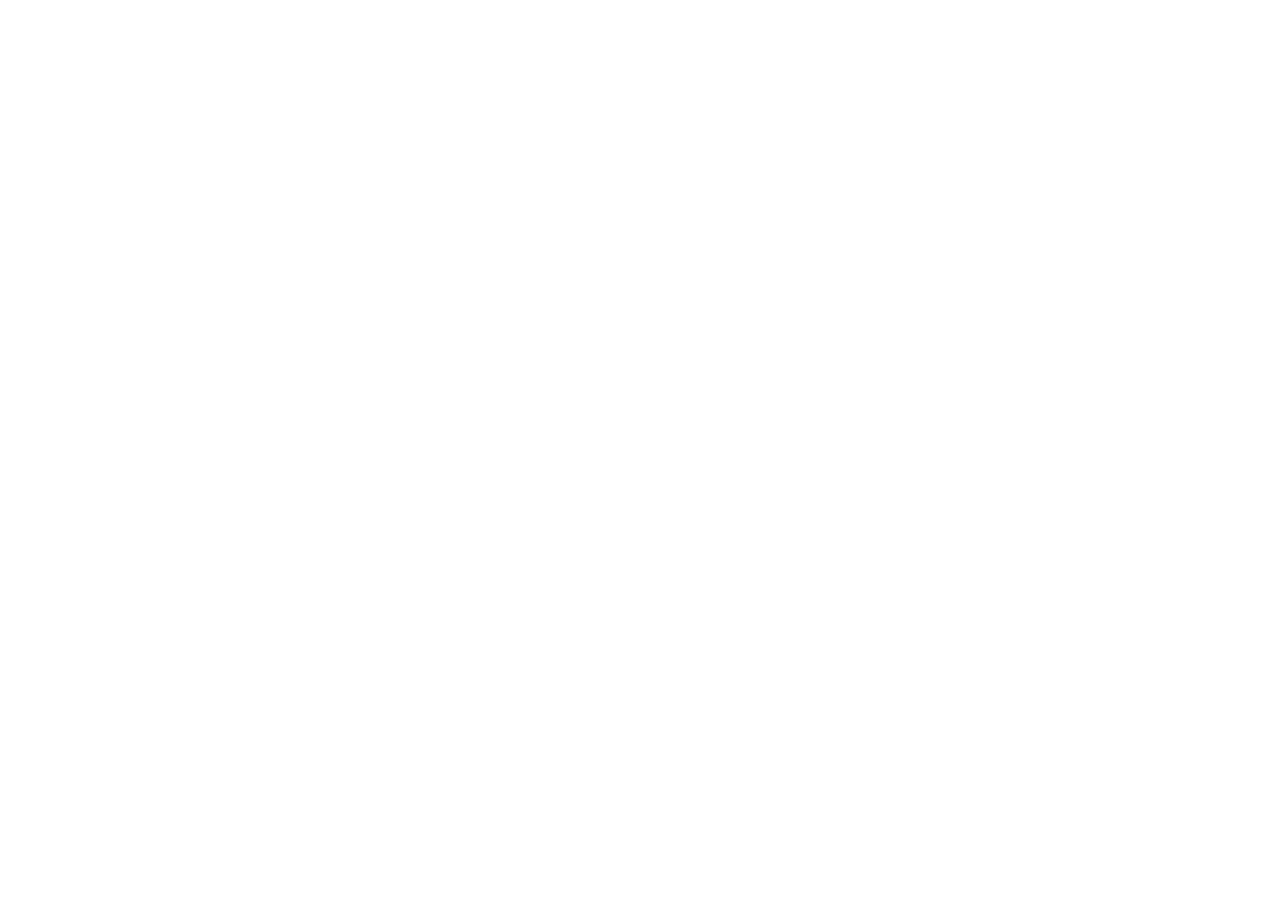
==== index.html @ 79c65ac8 "Landing Page" ====
<!DOCTYPE html>
<html lang="en">
<head>
    <meta charset="UTF-8">
    <meta name="viewport" content="width=device-width, initial-scale=1.0">
    <meta http-equiv="X-UA-Compatible" content="ie=edge">
    <title>Document</title>
</head>
<body>
    
</body>
</html>
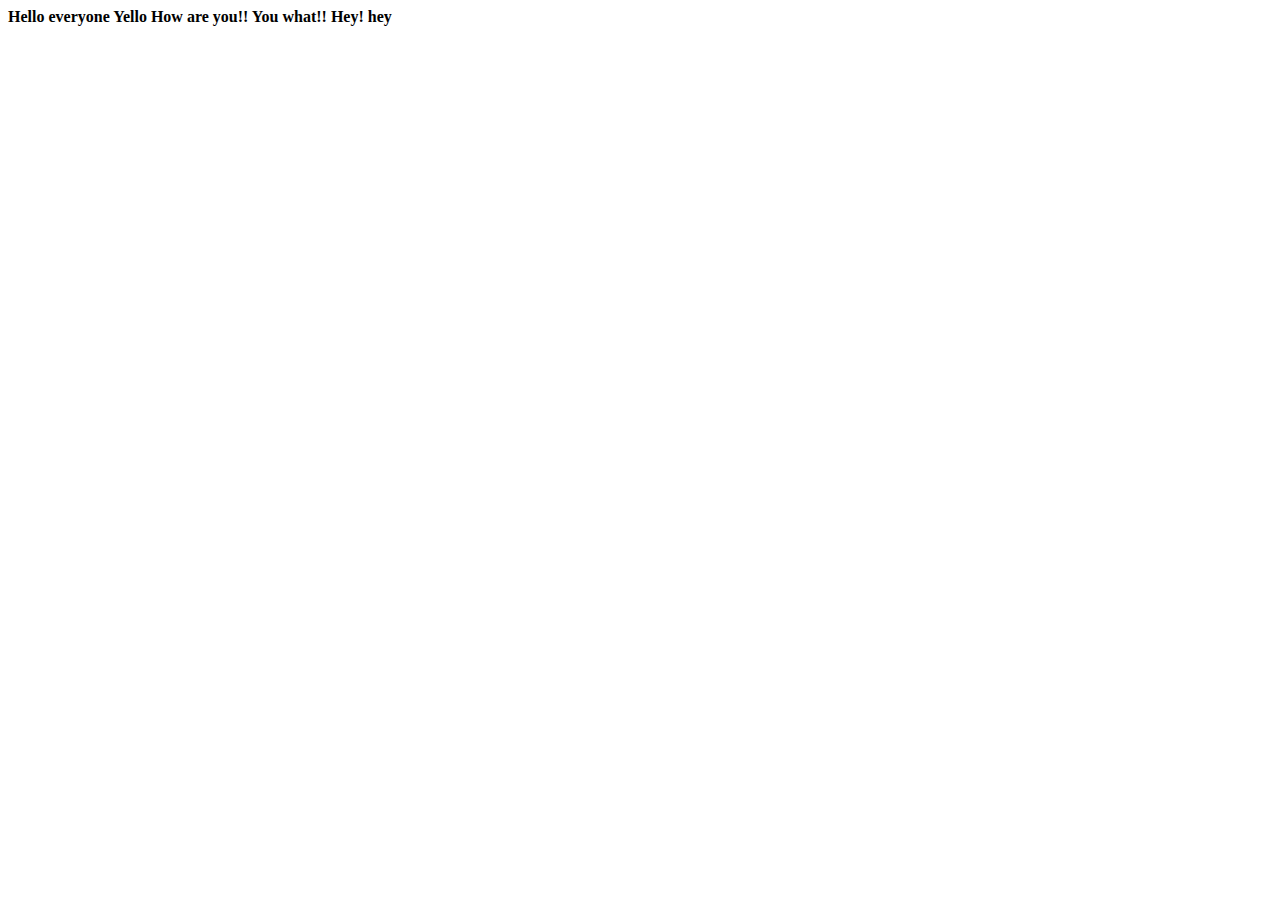
==== commit 5b44ff31: "update" ====
--- a/index.html
+++ b/index.html
@@ -7,6 +7,6 @@
     <title>Document</title>
 </head>
 <body>
-    
+    <b>Hello everyone Yello How are you!!  You what!! Hey! hey</b>
 </body>
 </html>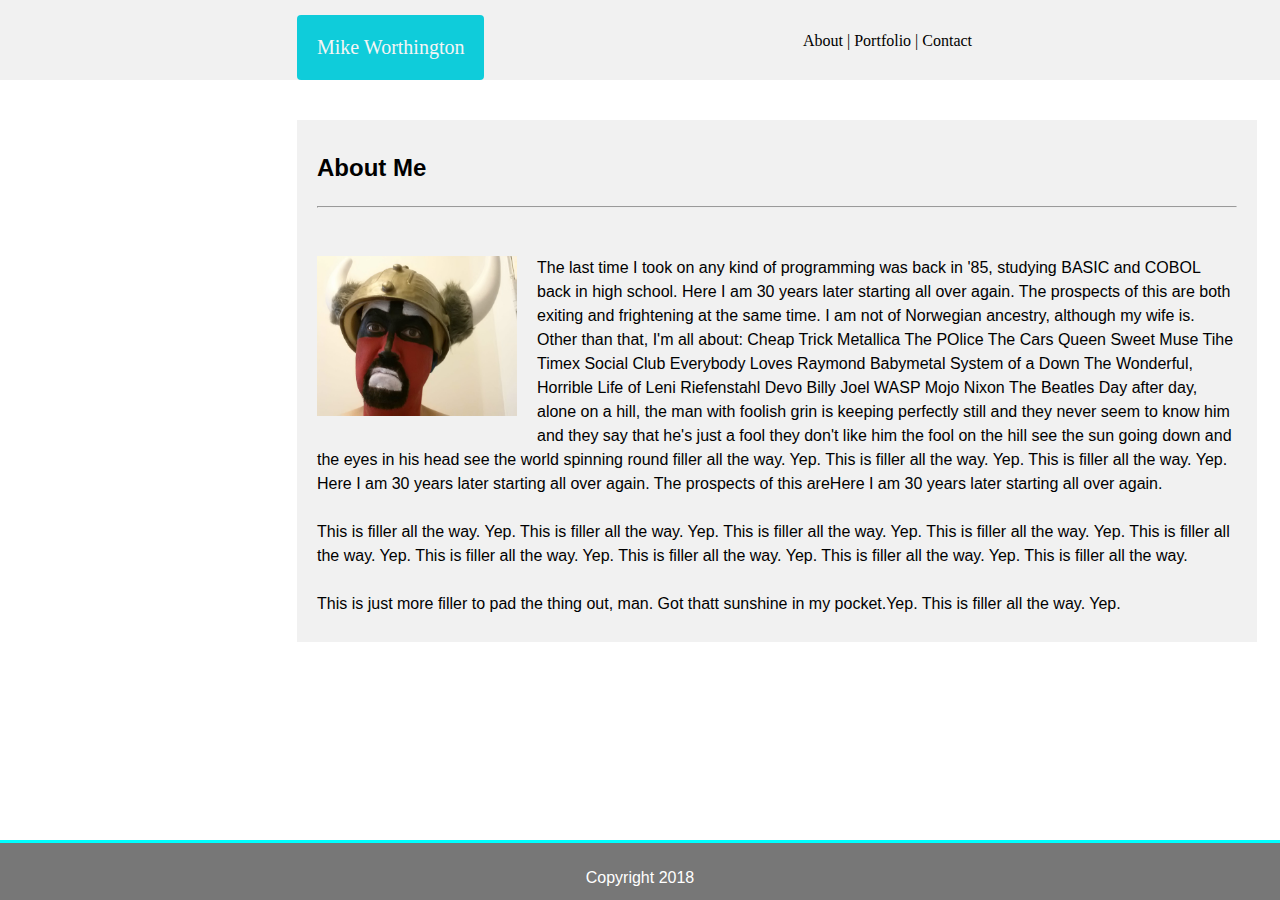
==== commit f88b3744: "Homework one done" ====
--- a/index.html
+++ b/index.html
@@ -1,12 +1,90 @@
+<!-- Relative Paths Assignment 2 -->
 <!DOCTYPE html>
-<html lang="en">
+<html lang="en-us">
+
 <head>
-    <meta charset="UTF-8">
-    <meta name="viewport" content="width=device-width, initial-scale=1.0">
-    <meta http-equiv="X-UA-Compatible" content="ie=edge">
-    <title>Document</title>
+  <meta charset="UTF-8">
+  <title>Relative Paths Assignment 2</title>
+
+  <link rel="stylesheet" href="assets/css/style.css">
 </head>
+
+
+<header>
+
+  <section class="header">
+
+    <!-- <div class="containerheader">
+    </div> -->
+
+
+    <div>
+      <p id="logo">Mike Worthington</p>
+
+        <div class="header-right">
+
+          <nav>
+
+            <div>
+              <!-- <div class="firstpad"> -->
+              <a href="index.html" target="_top">About</a> |
+
+              <a href="portfolio.html" target="_top">Portfolio</a> |
+
+              <a href="contact.html" target="_top">Contact</a>
+            </div>
+
+          </nav>
+        </div>
+    </div>
+  </section>
+
+</header>
+
 <body>
-    <b>Hello everyone Yello How are you!!  You what!! Hey! hey</b>
+
+  <div class="container">
+
+
+
+    <h2>About Me</h2>
+    <hr><br>
+
+    <div>
+      <img id="bio-image" src="assets\images\Viking.jpg" alt="Your Name">
+
+      <p>The last time I took on any kind of programming was back in '85, studying BASIC and COBOL back in high
+        school.
+        Here I am 30 years later starting all over again. The prospects of this are both exiting and frightening at
+        the
+        same time. I am not of Norwegian ancestry, although my wife is. Other than that, I'm all about: Cheap Trick
+        Metallica The POlice The Cars Queen Sweet Muse Tihe Timex Social Club Everybody Loves Raymond Babymetal System
+        of a Down The Wonderful, Horrible Life of Leni Riefenstahl Devo Billy Joel WASP Mojo Nixon The Beatles Day
+        after day, alone on a hill, the man with foolish grin is keeping perfectly still and they never seem to know
+        him and they say that he's just a fool they don't like him the fool on the hill see the sun going down and the
+        eyes in his head see the world spinning round filler all the way. Yep. This is filler all the way. Yep. This is
+        filler all the way. Yep. Here I am 30 years later starting all over again. The prospects of this areHere I am 30 years later
+        starting all over again. <br><br> This is filler all the way. Yep. This is filler all the way. Yep. This is filler all
+        the way. Yep. This is filler all the way. Yep. This is filler all the way. Yep. This is filler all the way. Yep. This is
+        filler all the way. Yep. This is filler all the way. Yep. This is filler all the way. 
+        <br><br> This is just more filler to pad the thing out, man. Got thatt sunshine in my pocket.Yep. This is filler all the way.
+        Yep.
+
+      </p>
+    </div>
+  </div>
+
+
+
+
+
+
+
+
+  <footer>
+    <p>Copyright 2018</p>
+  </footer>
 </body>
+
+
 </html>--- a/assets/css/style.css
+++ b/assets/css/style.css
@@ -0,0 +1,258 @@
+/*
+
+Each of these CSS elements is associated with an HTML Element, Class, or ID.
+Flip between this CSS file and the HTML to see how things line up.
+Experiment with deleting lines of code from the CSS to see how it affects the webpage when you refresh in the browser.
+
+*/
+
+body {
+
+  margin: 0;
+  font-family: Arial, Helvetica, sans-serif;
+ 
+
+}
+  
+
+  * {
+    box-sizing: border-box;
+    } 
+
+  .header {
+    font-family: Georgia, 'Times New Roman', Times, serif;
+      background-color: #f1f1f1;
+      height: 80px;
+      width: 100%;
+    }
+    
+     
+  /* }
+  .containerheader {
+    /* margin-right: 960px; */
+    /* height: 88px; */
+    /* width: 960px; */
+    /* margin-left: 288px; */
+    /* margin-right: 288px; */ */
+    
+  }
+  
+  h2 {
+    font-size: 24px;
+    color:rgb(15, 204, 218)
+      }
+  
+  a {
+    color: black;
+    text-decoration: none;
+  }
+  
+  a:hover {
+    background-color: #ddd;
+    color: black;
+  }
+  
+  #logo {
+    float: left;
+    color: whitesmoke;
+    background-color: rgb(15, 204, 218);
+    text-align: center;
+    padding: 20px;
+    text-decoration: none;
+    font-size: 20px; 
+    line-height: 25px;
+    border-radius: 4px;
+    margin-left: 297px;
+    margin-top: 15.4px;
+  }
+
+  .header-right {
+    margin-right: 288px;
+    float: right;
+    width: 189px;
+    padding: 32px 0px;
+   
+  }
+
+
+  /* .right {
+    float: right;
+    width: 300px;
+    border: 3px solid #73AD21; */
+  }
+
+  .firstpad {
+    padding: 20px 20px;
+    text-decoration: none;
+    color: blue;
+    border-color: darkblue;
+    }
+
+  .headerfloatclear {
+    clear: both;
+  }
+
+  .container {
+    width: 960px;
+    margin-left: 297px;
+    margin-top: 40px;
+    padding: 10px 20px;
+    /* float: left; */
+    background-color: #f1f1f1;
+    line-height: 1.5;
+  }
+
+  
+  
+  }
+  /* #pagelinks {
+    font-family: Georgia, "Times New Roman", Times, serif;
+    font-size: 15px;
+    color: #333;
+    float: right;
+  } */
+  
+.h2 {
+  /* color:rgb(15, 204, 218) */
+}
+
+  #about {
+    padding-right: 55px;
+  }
+  
+
+  
+  #bio-image {
+    width: 200px;
+    height: 160px;
+    margin-right: 20px;
+    margin-bottom: 20px;
+    float:left;
+  }
+
+  .portcontainer {
+    width: 960px;
+    height: 650px;
+    margin-left: 297px;
+    margin-top: 40px;
+    margin-bottom: 40px;
+    padding: 10px 20px;
+    /* float: left; */
+    background-color: #f1f1f1;
+    line-height: 1.5;
+  }
+
+  .portsetting {
+    margin-right: 10px;
+    margin-bottom: 140px;
+    float:left;
+    position: relative;
+  }
+
+  #img1,#img2,#img3,#img4,#img5 {
+     
+     width:200px; height:150px;
+  
+  } 
+
+  #img1 {
+    position: absolute;
+    margin-right: 30px;
+    margin-bottom: 30px;
+    
+    float: left;
+  }
+
+ 
+
+#img1tag {
+  float: left;
+    color: whitesmoke;
+    background-color: rgb(15, 204, 218);
+    text-align: center;
+    padding: auto;
+       border-radius: 4px;
+    /* margin-left: 37px; */
+    /* margin-bottom: 20px; */
+     margin-top: 110px;
+        width: 200px;
+    /* position: absolute; */
+    position: relative;
+   
+}
+
+
+#img2 {
+  position: absolute;
+  margin-left: 70px;
+  }
+
+
+
+  #img2tag {
+
+    float: left;
+      color: whitesmoke;
+      background-color: rgb(15, 204, 218);
+      text-align: center;
+      padding: auto;
+         border-radius: 4px;
+      margin-left: 270px;
+      /* margin-bottom: 20px; */
+       margin-top: 110px;
+          width: 200px;
+           position: absolute;
+     
+  }
+  
+  .clearfix::after {
+    content: "";
+    clear: both;
+    display: table;
+}
+
+/* .box-set {
+  position: relative;
+  height: 700px;
+  background: darkgray;
+} */
+
+.box {
+  /* position: absolute; */
+  position: relative;
+  width: 150px;
+  height: 150px;
+  /* background: #2db34a; */
+  /* border: 2px solid black; */
+} 
+
+
+
+/* contact page CSS */
+
+input[type=submit] {
+  background-color: rgb(15, 204, 218);
+  border: none;
+  color: whitesmoke;
+  padding: 16px 32px;
+  text-decoration: none;
+  margin: 4px 2px;
+  cursor: pointer;
+
+  color: whitesmoke;
+    
+}
+
+  footer {
+    background-color: #777;
+    padding: 10px;
+    text-align: center;
+    color: white;
+    position: fixed;
+    bottom: 0;
+    right: 0;
+    width: 100%;
+    border-top-style: solid;
+    border-top-color: aqua;
+    height:60px;
+}